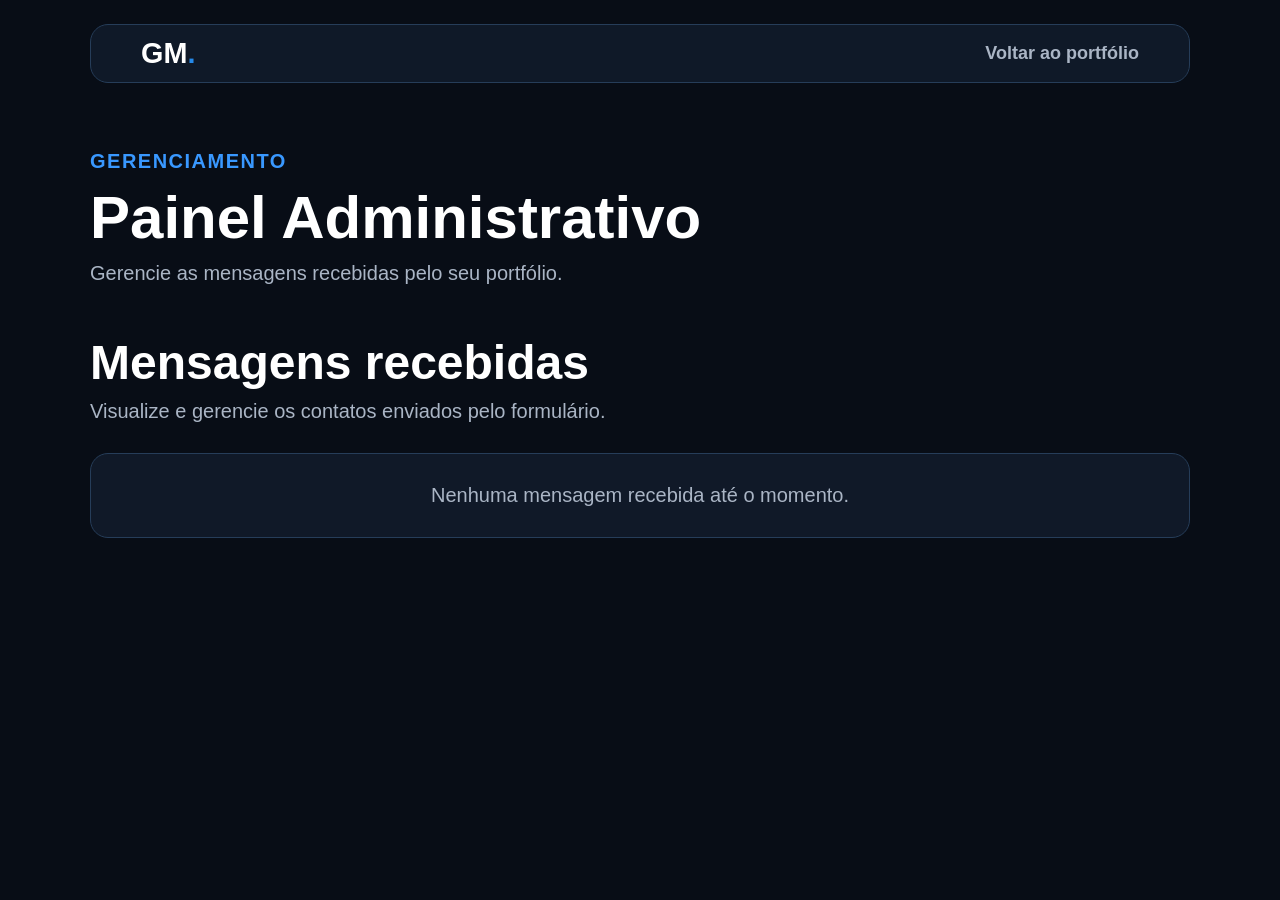
==== src/pages/admin.html @ 606d96dd "feat: implement admin panel with CRUD operations" ====
<!DOCTYPE html>
<html lang="pt-BR">
<head>
    <meta charset="UTF-8">
    <meta name="viewport" content="width=device-width, initial-scale=1.0">
    <title> Painel Administrativo </title>
    <link rel="stylesheet" href="../styles/global.css">
    <link rel="stylesheet" href="../styles/admin.css">
    <link rel="stylesheet" href="../styles/style.css">
</head>
<body>
    <header>
        <nav class="portfolio-navbar">
            <a class="navbar-brand" href="../../index.html">
                GM<span>.</span>
            </a>
            <a href="../../index.html" class="nav-link">
                Voltar ao portfólio
            </a>
        </nav>
    </header>

    <main class="admin-main">
        <!-- SEÇÃO ADMINISTRATIVA -->
        <div class="admin-section">
            <div class="admin-container">
                <div class="admin-heading">
                    <p class="admin-label">GERENCIAMENTO</p>
                    <h1>Painel Administrativo</h1>
                    <p>Gerencie as mensagens recebidas pelo seu portfólio.</p>
                </div>

                <div class="admin-content">
                    <div class="admin-section-heading">
                        <h2>Mensagens recebidas</h2>
                        <p> Visualize e gerencie os contatos enviados pelo formulário.</p>
                    </div>

                    <div id="messages-container" class="messages-container">
                        <!-- As mensagens serão inseridas pelo JavaScript -->
                    </div>
                </div>
            </div>
        </div>

        <!-- MODAL DE EDIÇÃO -->
        <div id="edit-modal" class="edit-modal">
            <div class="edit-modal-content">
                <div class="edit-modal-header">
                    <h2>Editar mensagem</h2>
                    <button type="button" id="close-modal" class="close-modal">
                        &times;
                    </button>
                </div>

                <form id="edit-form">
                    <input type="hidden" id="edit-id">
                    <div class="form-group">
                        <label for="edit-name">Nome</label>
                        <input type="text" id="edit-name" required>
                    </div>
                    <div class="form-group">
                        <label for="edit-email">E-mail</label>
                        <input type="email" id="edit-email" required>
                    </div>
                    <div class="form-group">
                        <label for="edit-subject">Assunto</label>
                        <input type="text" id="edit-subject" required>
                    </div>
                    <div class="form-group">
                        <label for="edit-message">Mensagem</label>
                        <textarea id="edit-message" rows="5" required></textarea>
                    </div>
                    <div class="edit-modal-actions">
                        <button type="button" id="cancel-edit" class="cancel-button">
                            Cancelar
                        </button>
                        <button type="submit" class="save-button">
                            Salvar alterações
                        </button>
                    </div>
                </form>
            </div>
        </div>
    </main>
    <script type="module" src="../js/admin.js"></script>
</body>
</html>
---- src/styles/global.css ----
*{
    margin: 0;
    border: 0;
    padding: 0;
    box-sizing: border-box; 
}

:root{

    /* Cores */
    --color-background: #080D16;
    --color-surface: #111B2B;
    --color-surface-light: #172438;
    --color-surface-transparent: rgba(17, 27, 43, 0.90);
    --color-primary: #2589E8;
    --color-primary-light: #3998FF;
    --color-text: #FFFFFF;
    --color-text-secondary: #AAB5C5;
    --color-border: #263D59;

    /* Fontes */
    --font-heading: 'DM Sans', sans-serif;
    --font-body: 'Plus Jakarta Sans', sans-serif;

    /* Configurações H1 */
    --h1-font: var(--font-heading);
    --h1-size: 60px;
    --h1-color: var(--color-text);


    /* Configurações H2 */
    --h2-font: var(--font-heading);
    --h2-size: 48px;
    --h2-color: var(--color-text);


    /* Configurações H3 */
    --h3-font: var(--font-heading);
    --h3-size: 40px;
    --h3-color: var(--color-text);

    /* Configurações H4 */
    --h4-font: var(--font-heading);
    --h4-size: 32px;
    --h4-color: var(--color-text);

    /* Configurações do Body */
    --body-font: var(--font-body);
    --body-size: 20px;
    --body-color: var(--color-text-secondary);
    --body-line-height: 1.7;

    /* Transições */
    --transition-default: 0.3s ease;
}

body {
    background-color: var(--color-background);
    font-family: var(--body-font);
    font-size: var(--body-size);
    color: var(--body-color);
    overflow-x: hidden;
}

h1 {
    font-family: var(--h1-font);
    font-size: var(--h1-size);
    color: var(--h1-color);
}

h2 {
    font-family: var(--h2-font);
    font-size: var(--h2-size);
    color: var(--h2-color);
}

h3 {
    font-family: var(--h3-font);
    font-size: var(--h3-size);
    color: var(--h3-color);
}

h4 {
    font-family: var(--h4-font);
    font-size: var(--h4-size);
    color: var(--h4-color);
}

a {
    text-decoration: none;
}

button {
    font-family: inherit;
}

img {
    max-width: 100%;
    display: block;
}

html {
    scroll-behavior: smooth;
}
---- src/styles/admin.css ----
.admin-main {
    min-height: 100vh;
    display: flex;
    flex-direction: column;
    align-items: center;
    padding: 150px 0 60px;
}

.admin-section {
    width: 100%;
}

.admin-container {
    width: min(1100px, calc(100% - 40px));
    margin: 0 auto;
    display: flex;
    flex-direction: column;
    gap: 50px;
}

.admin-heading {
    max-width: 700px;
    display: flex;
    flex-direction: column;
    align-items: flex-start;
    gap: 10px;
}

.admin-label {
    color: var(--color-primary-light);
    font-size: var(--body-size);
    font-weight: 600;
    letter-spacing: 1.5px;
}

.admin-heading h1 {
    font-family: var(--h1-font);
    font-size: var(--h1-size);
    font-weight: 700;
    color: var(--color-text);
}

.admin-content {
    display: flex;
    flex-direction: column;
    gap: 30px;
}

.admin-section-heading {
    display: flex;
    flex-direction: column;
    align-items: flex-start;
    gap: 10px;
}

.admin-section-heading h2 {
    font-family: var(--h2-font);
    font-size: var(--h2-size);
    font-weight: 700;
    color: var(--color-text);
}

.messages-container {
    display: grid;
    grid-template-columns: repeat(2, 1fr);
    gap: 25px;
}

.message-card {
    display: flex;
    flex-direction: column;
    align-items: flex-start;
    gap: 15px;
    padding: 25px;
    background-color: var(--color-surface-transparent);
    border: 1px solid var(--color-border);
    border-radius: 18px;
    backdrop-filter: blur(16px);
    -webkit-backdrop-filter: blur(16px);
    transition: var(--transition-default);
}

.message-card:hover {
    border-color: var(--color-primary);
    transform: translateY(-5px);
}

.message-card-header {
    width: 100%;
    display: flex;
    justify-content: space-between;
    align-items: center;
    gap: 15px;
}

.message-card-header h3 {
    color: var(--color-text);
    font-family: var(--h3-font);
    font-size: var(--h3-size);
    font-weight: 700;
}

.message-type {
    padding: 5px 10px;
    color: var(--color-primary-light);
    background-color: rgba(37, 137, 232, 0.10);
    border: 1px solid var(--color-border);
    border-radius: 8px;
    font-size: 16px;
    font-weight: 600;
}

.message-email {
    color: var(--color-primary-light);
    font-size: var(--body-size);
}

.message-subject {
    color: var(--color-text);
    font-family: var(--h4-font);
    font-size: var(--h4-size);
    font-weight: 600;
}

.message-text {
    color: var(--color-text-secondary);
    font-size: var(--body-size);
    line-height: 1.5;
    overflow-wrap: anywhere;
}

.message-date {
    color: var(--color-primary-light);
    font-size: var(--body-size);
}

.empty-message {
    grid-column: 1 / -1;
    color: var(--color-text-secondary);
    text-align: center;
    padding: 30px;
    background-color: var(--color-surface-transparent);
    border: 1px solid var(--color-border);
    border-radius: 18px;
}

.message-delete-button {
    padding: 10px 15px;
    background-color: rgba(220, 53, 69, 0.08);
    color: #F07178;
    border: 1px solid rgba(220, 53, 69, 0.35);
    border-radius: 10px;
    font-family: var(--font-body);
    font-size: 18px;
    font-weight: 600;
    cursor: pointer;
    transition: var(--transition-default);
}

.message-delete-button:hover {
    background-color: rgba(220, 53, 69, 0.15);
    border-color: #F07178;
    transform: translateY(-2px);
}

.message-edit-button {
    padding: 10px 15px;
    background-color: rgba(37, 137, 232, 0.10);
    color: var(--color-primary-light);
    border: 1px solid var(--color-border);
    border-radius: 10px;
    font-family: var(--font-body);
    font-size: 18px;
    font-weight: 600;
    cursor: pointer;
    transition: var(--transition-default);
}

.message-edit-button:hover {
    background-color: rgba(37, 137, 232, 0.18);
    border-color: var(--color-primary);
    transform: translateY(-2px);
}

.message-card-actions {
    display: flex;
    align-items: center;
    gap: 12px;
    margin-top: auto;
    padding-top: 10px;
}


/* MODAL DE EDIÇÃO */

.edit-modal {
    display: none;
    position: fixed;
    inset: 0;
    z-index: 2000;
    align-items: center;
    justify-content: center;
    padding: 20px;
    background-color: rgba(0, 0, 0, 0.75);
    backdrop-filter: blur(8px);
    -webkit-backdrop-filter: blur(8px);
}

.edit-modal.active {
    display: flex;
}

.edit-modal-content {
    width: 100%;
    max-width: 550px;
    max-height: 90vh;
    overflow-y: auto;
    display: flex;
    flex-direction: column;
    gap: 25px;
    padding: 30px;
    background-color: var(--color-surface);
    border: 1px solid var(--color-border);
    border-radius: 20px;
    box-shadow: 0 15px 50px rgba(0, 0, 0, 0.4);
}

/* CABEÇALHO DO MODAL */

.edit-modal-header {
    display: flex;
    align-items: center;
    justify-content: space-between;
    gap: 15px;
}

.edit-modal-header h2 {
    color: var(--color-text);
    font-family: var(--font-heading);
    font-size: var(--h3-size);
    font-weight: 700;
}

.close-modal {
    background: transparent;
    color: var(--color-text-secondary);
    font-size: 1.8rem;
    cursor: pointer;
    transition: var(--transition-default);
}

.close-modal:hover {
    color: var(--color-primary-light);
}

/* FORMULÁRIO DE EDIÇÃO */

#edit-form {
    display: flex;
    flex-direction: column;
    gap: 20px;
}

#edit-form .form-group {
    display: flex;
    flex-direction: column;
    gap: 8px;
}

#edit-form label {
    color: var(--color-text);
    font-size: 0.9rem;
    font-weight: 600;
}

#edit-form input,
#edit-form textarea {
    width: 100%;
    padding: 13px 15px;
    background-color: var(--color-surface-light);
    border: 1px solid var(--color-border);
    border-radius: 10px;
    color: var(--color-text);
    font-family: var(--font-body);
    font-size: 0.9rem;
    outline: none;
    transition: var(--transition-default);
}

#edit-form input:focus,
#edit-form textarea:focus {
    border-color: var(--color-primary);
    box-shadow: 0 0 0 3px rgba(37, 137, 232, 0.12);
}

#edit-form textarea {
    resize: vertical;
    min-height: 120px;
}

/* BOTÕES DO MODAL */

.edit-modal-actions {
    display: flex;
    justify-content: flex-end;
    align-items: center;
    gap: 12px;
}

.cancel-button,
.save-button {
    padding: 10px 15px;
    border-radius: 10px;
    font-family: var(--font-body);
    font-size: 16px;
    font-weight: 600;
    cursor: pointer;
    transition: var(--transition-default);
}

.cancel-button {
    background-color: var(--color-surface-light);
    color: var(--color-text-secondary);
    border: 1px solid var(--color-border);
}

.cancel-button:hover {
    color: var(--color-text);
    border-color: var(--color-primary);
}

.save-button {
    background-color: rgba(37, 137, 232, 0.12);
    color: var(--color-primary-light);
    border: 1px solid var(--color-primary);
}

.save-button:hover {
    background-color: rgba(37, 137, 232, 0.22);
    transform: translateY(-2px);
}
---- src/styles/style.css ----
header{
    position: fixed;
    top: 24px;
    left: 50%;
    transform: translateX(-50%);
    width: min(1100px, calc(100% - 40px));
    z-index: 1030;
}

.portfolio-navbar {
    display: flex;
    align-items: center;
    justify-content: space-between;
    background-color: rgba(17, 27, 43, 0.90);
    border: 1px solid var(--color-border);
    border-radius: 18px;
    padding: 12px 50px;
    backdrop-filter: blur(16px);
    -webkit-backdrop-filter: blur(16px);
}

.navbar-brand {
    font-family: var(--font-heading);
    font-size: 1.8rem;
    font-weight: 700;
    color: var(--color-text);
    transition: var(--transition-default);
}

.navbar-brand span {
    color: var(--color-primary);
}

.navbar-brand:hover {
    color: var(--color-primary-light);
}

.navbar-nav {
    display: flex;
    align-items: center;
    flex-direction: row;
    gap: 20px;
}

.navbar-nav li {
    list-style: none;
}

.nav-link {
    font-family: var(--font-body);
    font-size: 18px;
    font-weight: 600;
    color: var(--color-text-secondary);
    transition: var(--transition-default);
}

.nav-link:hover {
    color: var(--color-primary-light);
}

main {
    min-height: 100vh;
    display: flex;
    flex-direction: column;
    align-items: center;
    padding: 150px 0px 60px;
    gap: 50px;
}
.home-content {
    width: min(1100px, calc(100% - 40px));
    margin: 0 auto;
    display: flex;
    justify-content: space-between;
    align-items: center;
}

.home-text {
    flex: 1;
    max-width: 650px;
    display: flex;
    flex-direction: column;
    align-items: flex-start;
    gap: 20px;
}

.home-text-content {
    display: flex;
    flex-direction: column;
    align-items: flex-start;
    gap: 5px;
}

.home-greeting {
    color: var(--color-primary-light);
    font-size: 20px;
    font-weight: 600;
}

.home-text h1 {
    font-size: var(--h1-size);
    font-weight: 700;
}

.home-text h2 {
    color: var(--color-primary-light);
    font-size: 2rem;
    font-weight: 500;
}

.home-description {
    color: var(--color-text-secondary);
    font-size: var(--body-size);
    max-width: 580px;
    line-height: var(--body-line-height);
}

.home-buttons {
    display: flex;
    justify-content: flex-start;
    align-items: center;
    gap: 20px;
}

.home-btn {
    display: inline-flex;
    justify-content: center;
    align-items: center;
    padding: 12px 24px;
    border-radius: 12px;
    background-color: rgba(17, 27, 43, 0.90);
    color: var(--color-text-secondary);
    border: 1px solid var(--color-border);
    font-weight: 600;
    font-size: 18px;
    backdrop-filter: blur(16px);
    -webkit-backdrop-filter: blur(16px);
    transition: var(--transition-default);
}

.home-btn:hover {
    border-color: var(--color-primary);
    color: var(--color-primary-light);
    transform: translateY(-3px);
}

.home-image {
    flex-shrink: 0;
    width: 380px;
    height: 380px;
}

.home-image img {
    width: 100%;
    height: 100%;
    object-fit: cover;
    border-radius: 22px;
    border: 2px solid var(--color-border);
    box-shadow: 0 0 35px rgba(37, 137, 232, 0.15);
}

.skills-container {
    width: min(1100px, calc(100% - 40px));
    margin: 0 auto;
    display: grid;
    grid-template-columns: repeat(2, 1fr);
    gap: 30px;
}

.skills-card {
    display: flex;
    flex-direction: column;
    align-items: flex-start;
    gap: 10px;
    padding: 30px;
    background-color: var(--color-surface-transparent);
    border: 1px solid var(--color-border);
    border-radius: 20px;
    backdrop-filter: blur(16px);
    -webkit-backdrop-filter: blur(16px);
    transition: var(--transition-default);
}

.skills-card:hover {
    border-color: var(--color-primary);
    transform: translateY(-5px);
}

.skills-card-number {
    color: var(--color-primary-light);
    font-size: var(--body-size);
    font-weight: 600;
    letter-spacing: 1.5px;
}

.skills-card-header h2 {
    font-size: var(--h2-size);
    font-weight: 700;
}

.skills-card-header p {
    font-size: var(--body-size);
    color: var(--color-text-secondary);
    line-height: 1.5;
}

.skills-list {
    display: flex;
    flex-wrap: wrap;
    gap: 10px;
}

.skill-tag {
    padding: 9px 14px;
    background-color: var(--color-surface-light);
    border: 1px solid var(--color-border);
    border-radius: 10px;
    color: var(--color-text-secondary);
    font-size: 16px;
    font-weight: 600;
    transition: var(--transition-default);
}

.skill-tag:hover {
    color: var(--color-primary-light);
    border-color: var(--color-primary);
    background-color: rgba(37, 137, 232, 0.10);
}

.knowledge-section {
    padding: 60px 0;
}

.knowledge-container {
    width: min(1100px, calc(100% - 40px));
    margin: 0 auto;
}

.section-heading {
    max-width: 650px;
    margin-bottom: 40px;
    display: flex;
    flex-direction: column;
    align-items: flex-start;
    gap: 10px;
}

.section-subtitle {
    color: var(--color-primary-light);
    font-weight: 600;
}

.section-heading h2 {
    font-size: var(--h2-size);
    font-weight: 700;
}

.section-description {
    color: var(--color-text-secondary);
    font-size: var(--body-size);
    line-height: var(--body-line-height);
}

.knowledge-cards {
    display: grid;
    grid-template-columns: repeat(2, 1fr);
    gap: 30px;
}

.knowledge-card {
    display: flex;
    flex-direction: column;
    align-items: flex-start;
    gap: 10px;
    padding: 30px;
    background-color: var(--color-surface-transparent);
    border: 1px solid var(--color-border);
    border-radius: 20px;
    backdrop-filter: blur(16px);
    -webkit-backdrop-filter: blur(16px);
    transition: var(--transition-default);
}

.knowledge-card:hover {
    border-color: var(--color-primary);
    transform: translateY(-5px);
}

.knowledge-icon {
    width: 40px;
    height: 40px;
    filter: brightness(0) saturate(100%) invert(57%) sepia(83%) saturate(1700%) hue-rotate(188deg) brightness(102%) contrast(102%);
}

.knowledge-card h3 {
    font-size: var(--h3-size);
    font-weight: 600;
    color: var(--color-text);
}

.knowledge-card p {
    color: var(--color-text-secondary);
    font-size: var(--body-size);
    line-height: var(--body-line-height);
}

.technology-section {
    padding: 60px 0px;
}

.technology-container {
    width: min(1100px, calc(100% - 40px));
    margin: 0 auto;
}

.technology-heading {
    display: flex;
    flex-direction: column;
    align-items: flex-start;
    gap: 10px;
    max-width: 650px;
    padding-bottom: 20px;
}
.technology-label {
    color: var(--color-primary-light);
    font-size: var(--body-size);
    font-weight: 600;
}

.technology-heading h2 {
    font-family: var(--h2-font);
    font-size: var(--h2-size);
    font-weight: 700;
    color: var(--color-text);
}

.technology-heading p {
    max-width: 600px;
    color: var(--color-text-secondary);
    font-size: var(--body-size);
    line-height: 1.5;
}

.technology-list {
    display: flex;
    flex-direction: column;
}

.technology-item {
    display: grid;
    grid-template-columns: 70px 1fr 70px;
    align-items: center;
    gap: 50px;
    padding: 35px 20px;
    border-bottom: 1px solid var(--color-border);
    transition: var(--transition-default);
}

.technology-item:first-child {
    border-top: 1px solid var(--color-border);
}

.technology-item:hover {
    background-color: var(--color-surface-transparent);
    padding-left: 30px;
}

.technology-number {
    color: var(--color-primary);
    font-size: var(--body-size);
    font-weight: 600;
    font-family: var(--font-heading);
}

.technology-info {
    display: flex;
    flex-direction: column;
    align-items: flex-start;
    gap: 8px;
}

.technology-category {
    color: var(--color-primary-light);
    font-size: var(--body-size);
    font-weight: 600;
}

.technology-info h3 {
    color: var(--color-text);
    font-family: var(--h3-font);
    font-size: var(--h3-size);
    font-weight: 700;
}

.technology-info p {
    max-width: 650px;
    color: var(--color-text-secondary);
    font-size: var(--body-size);
    line-height: 1.5;
}

.technology-icon {
    width: 65px;
    height: 65px;
    display: flex;
    justify-content: center;
    align-items: center;
    border: 1px solid var(--color-border);
    border-radius: 15px;
    background-color: var(--color-surface);
    transition: var(--transition-default);
}

.technology-icon span {
    font-weight: 600;
}

.technology-item:hover .technology-icon {
    border-color: var(--color-primary);
    background-color: var(--color-surface-light)
}

.technology-footer {
    display: flex;
    justify-content: space-between;
    gap: 20px;
    padding-top: 20px;
}

.technology-footer span {
    color: var(--color-text-secondary);
    font-size: 16px;
    font-weight: 600;
    letter-spacing: 1.5px;
    opacity: 0.65;
}

.projects-section {
    padding: 60px 0px;
}

.projects-container {
    width: min(1100px, calc(100% - 40px));
    margin: 0 auto;
}

.projects-heading {
    max-width: 700px;
    display: flex;
    flex-direction: column;
    align-items: flex-start;
    gap: 10px;
}

.projects-label {
    color: var(--color-primary-light);
    font-size: var(--body-size);
    font-weight: 600;
}

.projects-heading h2 {
    font-family: var(--h2-font);
    font-size: var(--h2-size);
    font-weight: 700;
    color: var(--color-text);
}

.projects-heading p {
    max-width: 650px;
    color: var(--color-text-secondary);
    font-size: var(--body-size);
    line-height: 1.5;
}

.projects-grid {
    display: grid;
    grid-template-columns: repeat(3, 1fr);
    gap: 30px;
    margin-top: 30px;
}

.project-card {
    display: flex;
    flex-direction: column;
    overflow: hidden;
    border-radius: 20px;
    background-color: var(--color-surface);
    border: 1px solid var(--color-border);
    transition: var(--transition-default);
}

.project-card:hover {
    transform: translateY(-5px);
    border-color: var(--color-primary);
}

.project-card .card-img-top {
    width: 100%;
    height: 200px;
    object-fit: cover;
    border-bottom: 1px solid var(--color-border);
}

.project-card .card-body {
    display: flex;
    flex-direction: column;
    align-items: flex-start;  
    gap: 12px;
    padding: 20px;
    flex: 1;
}

.project-number {
    color: var(--color-primary-light);
    font-size: var(--body-size);
    font-weight: 600;
    letter-spacing: 1.5px;
}

.project-card .card-title {
    font-family: var(--h3-font);
    font-size: var(--h3-size);
    font-weight: 700;
    color: var(--color-text);
}

.project-card .card-text {
    color: var(--color-text-secondary);
    font-size: var(--body-size);
    line-height: 1.5;
}

.project-technologies {
    display: flex;
    flex-wrap: wrap;
    gap: 10px;
}

.project-technologies span {
    padding: 6px 12px;
    color: var(--color-primary-light);
    background-color: rgba(37, 137, 232, 0.10);
    border: 1px solid var(--color-border);
    border-radius: 10px;
    font-size: 15px;
    font-weight: 600;
}

.project-actions {
    display: flex;
    align-items: center;
    flex-wrap: wrap;
    gap: 15px;
    margin-top: auto;
    padding-top: 10px;
}

.project-button,
.project-link {
    display: inline-flex;
    justify-content: center;    
    align-items: center;
    padding: 10px 20px;
    border-radius: 12px;
    font-size: 18px;
    font-weight: 600;
    background-color: var(--color-surface-transparent);
    color: var(--color-text-secondary);
    border: 1px solid var(--color-border);
    backdrop-filter: blur(16px);
    -webkit-backdrop-filter: blur(16px);
    transition: var(--transition-default);
}

.project-button:hover,
.project-link:hover {
    border-color: var(--color-primary);
    color: var(--color-primary-light);
    transform: translateY(-3px);
}

.contact-section {
    padding: 60px 0px;
}

.contact-container {
    width: min(1100px, calc(100% - 40px));
    margin: 0 auto;
}

.contact-heading {
    max-width: 650px;
    display: flex;
    flex-direction: column;
    align-items: flex-start;
    gap: 10px;
}

.contact-label {
    color: var(--color-primary-light);
    font-size: var(--body-size);
    font-weight: 600;
}

.contact-heading h2 {
    font-family: var(--h2-font);
    font-size: var(--h2-size);
    font-weight: 700;
    color: var(--color-text);
}

.contact-heading p {
    max-width: 650px;
    color: var(--color-text-secondary);
    font-size: var(--body-size);
    line-height: 1.5;
}

.contact-content {
    display: grid;
    grid-template-columns: 0.8fr 1.2fr;
    align-items: stretch;
    gap: 50px;
    margin-top: 30px;
}

.contact-info {
    display: flex;
    flex-direction: column;
    align-items: flex-start;
    gap: 30px;
    padding: 30px 0px;
}

.contact-info-heading {
    display: flex;
    flex-direction: column;
    align-items: flex-start;
    gap: 10px;
}

.contact-info-heading h3 {
    color: var(--color-text);
    font-family: var(--h3-font);
    font-size: var(--h3-size);
    font-weight: 700;
}

.contact-info-heading p {
    color: var(--color-text-secondary);
    font-size: var(--body-size);
    line-height: 1.5;
}

.social-media {
    display: flex;
    align-items: center;
    gap: 25px;
}

.contact-detail {
    display: flex;
    flex-direction: column;
    align-items: flex-start;
    gap: 8px;
}

.contact-detail-label {
    color: var(--color-primary-light);
    font-size: var(--body-size);
    font-weight: 600;
    letter-spacing: 1.5px;
}

.contact-detail a {
    display: inline-flex;
    justify-content: center;
    align-items: center;
    padding: 10px 20px;
    border-radius: 12px;
    background-color: rgba(17, 27, 43, 0.90);
    color: var(--color-text-secondary);
    border: 1px solid var(--color-border);
    font-weight: 600;
    font-size: 18px;
    backdrop-filter: blur(16px);
    -webkit-backdrop-filter: blur(16px);
    transition: var(--transition-default);
}

.contact-detail a:hover {
    border-color: var(--color-primary);
    color: var(--color-primary-light);
    transform: translateY(-3px);
}

.contact-form-card {
    display: flex;
    flex-direction: column;
    gap: 25px;
    padding: 30px;
    background-color: var(--color-surface-transparent);
    border: 1px solid var(--color-border);
    border-radius: 20px;
    backdrop-filter: blur(16px);
    -webkit-backdrop-filter: blur(16px);
    transition: var(--transition-default);
}

.contact-form-card:hover {
    border-color: var(--color-primary);
}

.contact-form-card h3 {
    color: var(--color-text);
    font-family: var(--h3-font);
    font-size: var(--h3-size);
    font-weight: 700;
}

#contact-form {
    display: flex;
    flex-direction: column;
    gap: 20px;
}

.form-group {
    display: flex;
    flex-direction: column;
    gap: 8px;
}

.form-group label {
    color: var(--color-text);
    font-size: var(--body-size);
    font-weight: 600;
}

.form-group input,
.form-group textarea {
    width: 100%;
    padding: 12px 14px;
    background-color: var(--color-surface-light);
    border: 1px solid var(--color-border);
    border-radius: 10px;
    color: var(--color-text);
    font-family: var(--font-body);
    font-size: var(--body-size);
    outline: none;
    transition: var(--transition-default);
}

.form-group input::placeholder,
.form-group textarea::placeholder {
    color: var(--color-text-secondary);
    opacity: 0.7;
}

.form-group input:focus,
.form-group textarea:focus {
    border-color: var(--color-primary);
    box-shadow: 0 0 0 3px rgba(37, 137, 232, 0.12);
}

.form-group textarea {
    resize: vertical;
    min-height: 130px;
}

.contact-submit {
    display: inline-flex;
    justify-content: center;
    align-items: center;
    padding: 12px 24px;
    border-radius: 12px;
    background-color: var(--color-surface-transparent);
    color: var(--color-text-secondary);
    border: 1px solid var(--color-border);
    font-family: var(--font-body);
    font-weight: 600;
    font-size: var(--body-size);
    cursor: pointer;
    backdrop-filter: blur(16px);
    -webkit-backdrop-filter: blur(16px);
    transition: var(--transition-default);
}

.contact-submit:hover {
    border-color: var(--color-primary);
    color: var(--color-primary-light);
    transform: translateY(-3px);
}

.contact-submit:active {
    transform: translateY(2px) scale(0.98);
    box-shadow: inset 0 2px 4px rgba(0, 0, 0, 0.2);
}
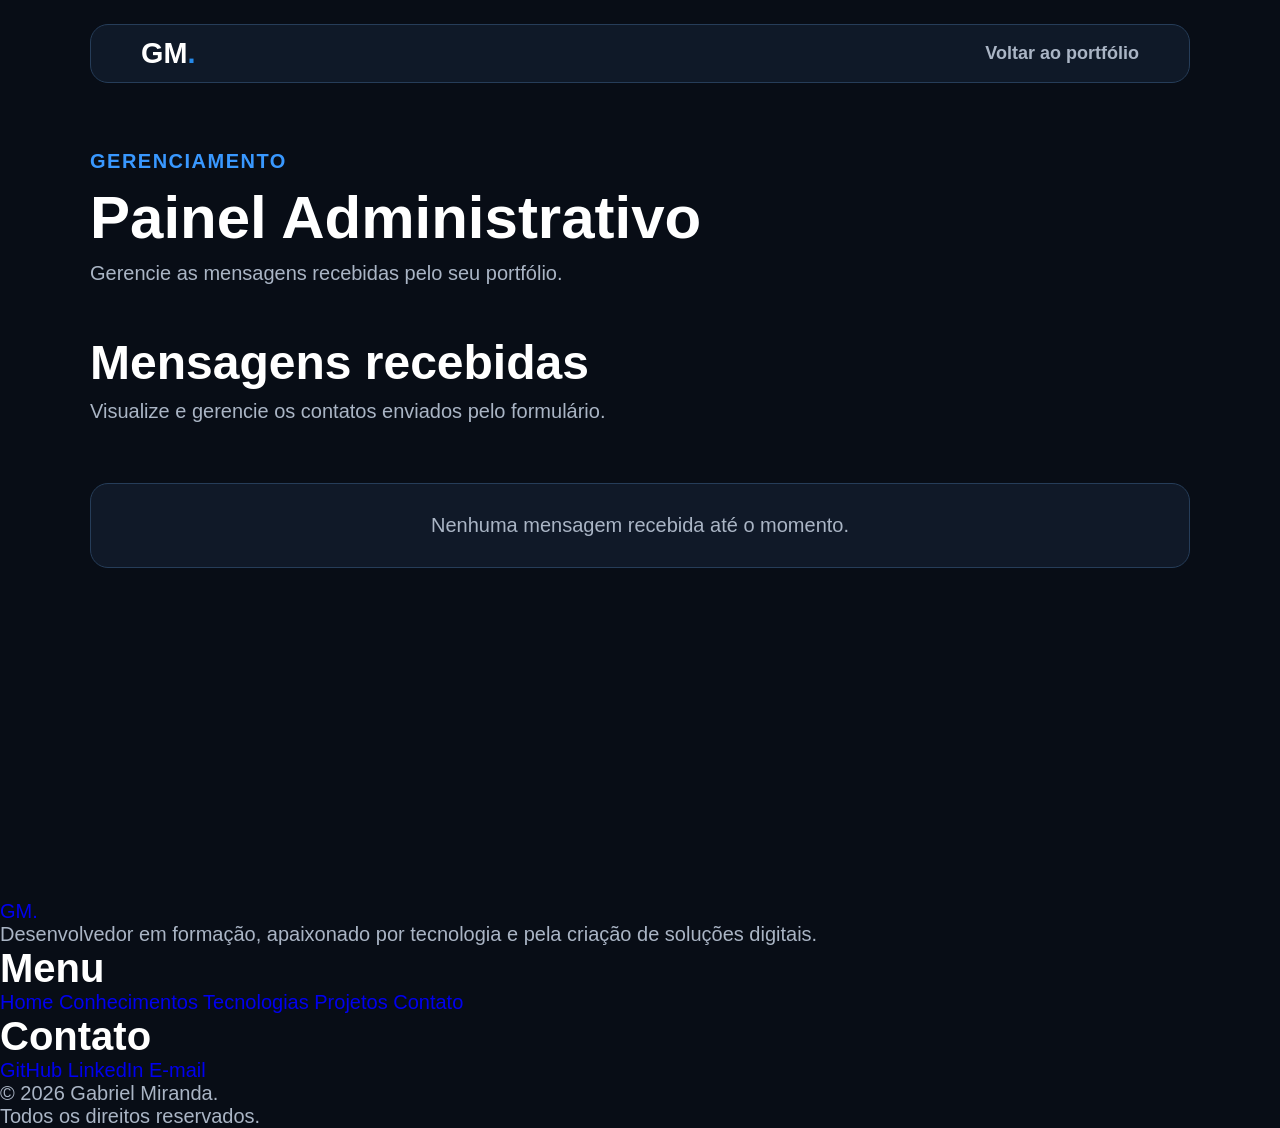
==== commit 6ba3252c: "feat: Footer creation" ====
--- a/src/pages/admin.html
+++ b/src/pages/admin.html
@@ -35,6 +35,8 @@
                         <h2>Mensagens recebidas</h2>
                         <p> Visualize e gerencie os contatos enviados pelo formulário.</p>
                     </div>
+
+                    <div class="section-divider"></div>
 
                     <div id="messages-container" class="messages-container">
                         <!-- As mensagens serão inseridas pelo JavaScript -->
@@ -83,6 +85,58 @@
             </div>
         </div>
     </main>
+    <footer>
+        <div class="footer-container">
+            <div class="footer-content">
+                <!-- IDENTIDADE -->
+                <div class="footer-brand">
+                    <a href="#home" class="footer-logo">
+                        GM<span>.</span>
+                    </a>
+                    <p>
+                        Desenvolvedor em formação, apaixonado por tecnologia
+                        e pela criação de soluções digitais.
+                    </p>
+                </div>
+
+                <!-- NAVEGAÇÃO -->
+                <div class="footer-navigation">
+                    <h3>Menu</h3>
+
+                    <a href="#home">Home</a>
+                    <a href="#conhecimentos">Conhecimentos</a>
+                    <a href="#tecnologias">Tecnologias</a>
+                    <a href="#projetos">Projetos</a>
+                    <a href="#contato">Contato</a>
+                </div>
+
+                <!-- CONEXÕES -->
+                <div class="footer-social">
+                    <h3>Contato</h3>
+
+                    <a href="https://github.com/GabrielMiranda14" target="_blank" rel="noopener noreferrer">
+                        GitHub
+                    </a>
+
+                    <a href="https://www.linkedin.com/in/gabriel-miranda-027371355/" target="_blank" rel="noopener noreferrer">
+                        LinkedIn
+                    </a>
+
+                    <a href="#contato">
+                        E-mail
+                    </a>
+                </div>
+
+            </div>
+
+            <!-- RODAPÉ INFERIOR -->
+            <div class="footer-bottom">
+                <p>© 2026 Gabriel Miranda.</p>
+
+                <p>Todos os direitos reservados.</p>
+            </div>
+        </div>
+    </footer>
     <script type="module" src="../js/admin.js"></script>
 </body>
 </html>
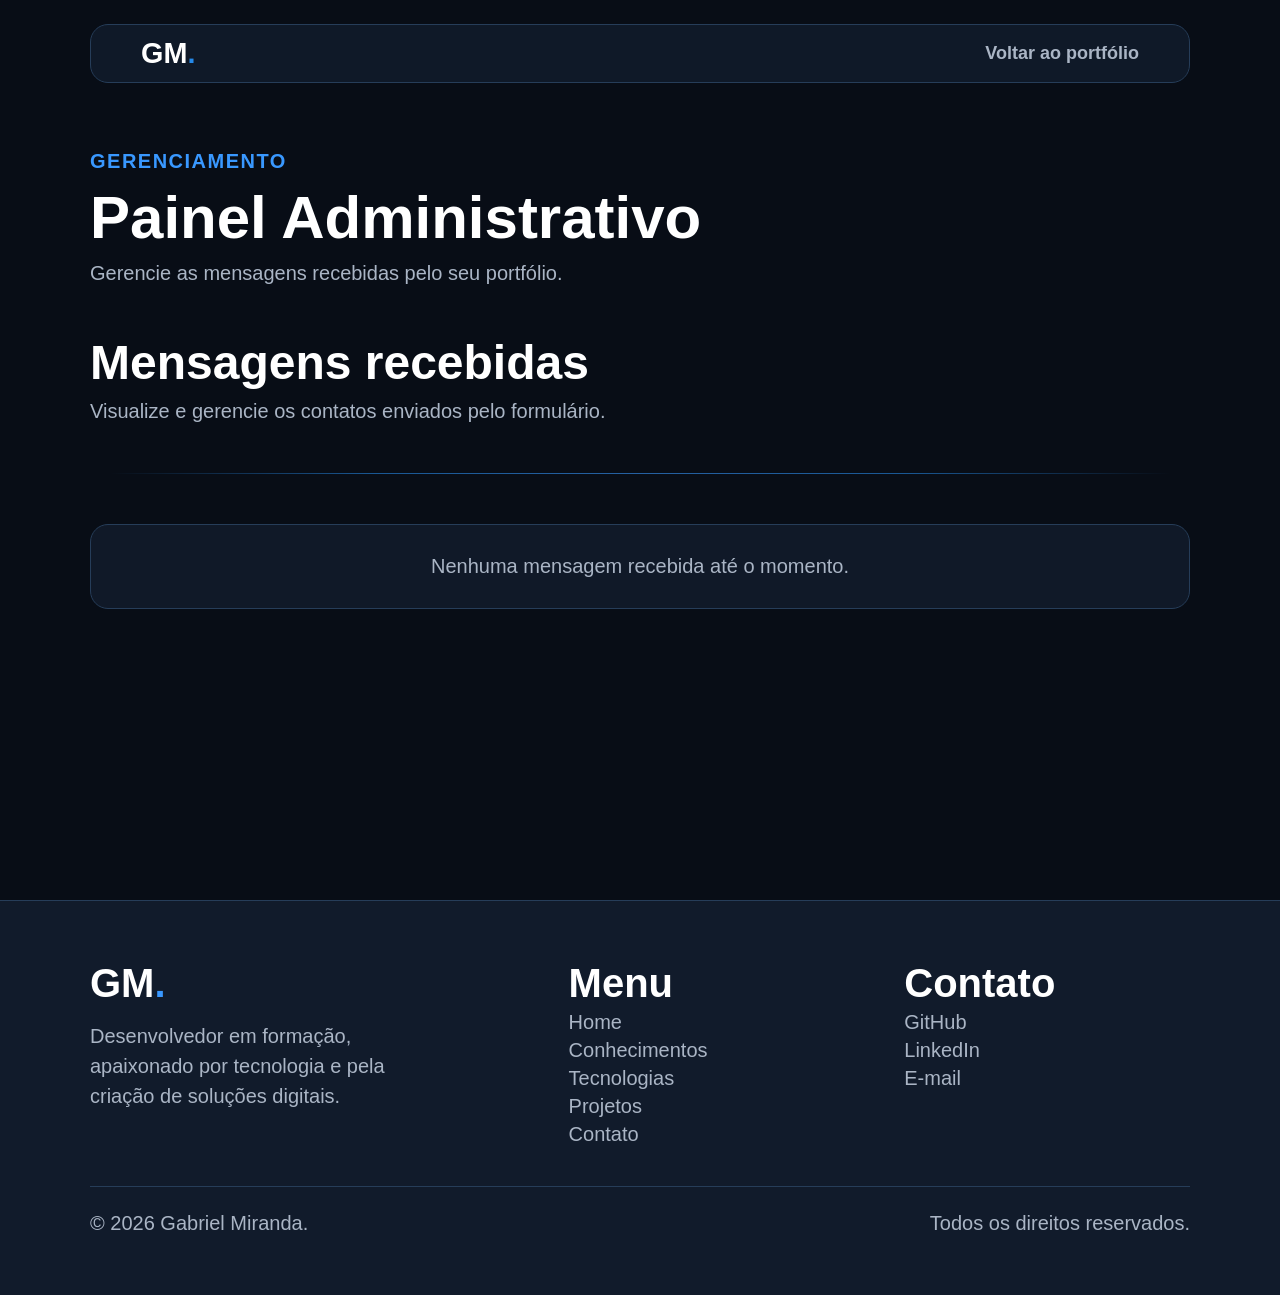
==== commit 7d462f55: "feat: add responsiveness and final portfolio adjustments" ====
--- a/src/pages/admin.html
+++ b/src/pages/admin.html
@@ -7,6 +7,7 @@
     <link rel="stylesheet" href="../styles/global.css">
     <link rel="stylesheet" href="../styles/admin.css">
     <link rel="stylesheet" href="../styles/style.css">
+    <link rel="shortcut icon" href="../assets/images/projects/Logo GM Neon Azul Futurista.png" type="image/x-icon">
 </head>
 <body>
     <header>
--- a/src/styles/global.css
+++ b/src/styles/global.css
@@ -101,4 +101,34 @@
 
 html {
     scroll-behavior: smooth;
+}
+
+/* RESPONSIVIDADE GLOBAL */
+
+/* TABLETS */
+@media (max-width: 768px) {
+
+    :root {
+        --h1-size: 48px;
+        --h2-size: 38px;
+        --h3-size: 30px;
+        --h4-size: 26px;
+
+        --body-size: 18px;
+    }
+
+}
+
+/* CELULARES */
+@media (max-width: 480px) {
+
+    :root {
+        --h1-size: 36px;
+        --h2-size: 30px;
+        --h3-size: 24px;
+        --h4-size: 21px;
+
+        --body-size: 16px;
+    }
+
 }
--- a/src/styles/admin.css
+++ b/src/styles/admin.css
@@ -43,7 +43,7 @@
 .admin-content {
     display: flex;
     flex-direction: column;
-    gap: 30px;
+    gap: 50px;
 }
 
 .admin-section-heading {
@@ -338,4 +338,118 @@
 .save-button:hover {
     background-color: rgba(37, 137, 232, 0.22);
     transform: translateY(-2px);
+}
+
+/* RESPONSIVIDADE - PAINEL ADMINISTRATIVO */
+
+/* TABLETS */
+@media (max-width: 768px) {
+
+    .admin-main {
+        padding-top: 130px;
+    }
+
+    .admin-container {
+        gap: 35px;
+    }
+
+    .admin-content {
+        gap: 30px;
+    }
+
+    .messages-container {
+        grid-template-columns: 1fr;
+        gap: 20px;
+    }
+
+    .message-card {
+        padding: 22px;
+    }
+
+}
+
+/* CELULARES */
+@media (max-width: 480px) {
+
+    .admin-main {
+        padding-top: 110px;
+        padding-bottom: 40px;
+    }
+
+    .admin-container {
+        width: calc(100% - 30px);
+        gap: 30px;
+    }
+
+    .admin-heading {
+        gap: 8px;
+    }
+
+    .admin-content {
+        gap: 25px;
+    }
+
+    .admin-section-heading {
+        gap: 8px;
+    }
+
+    .message-card {
+        padding: 18px;
+        gap: 12px;
+    }
+
+    .message-card-header {
+        align-items: flex-start;
+        flex-wrap: wrap;
+        gap: 8px;
+    }
+
+    .message-type {
+        font-size: 13px;
+    }
+
+    .message-card-actions {
+        width: 100%;
+        gap: 10px;
+    }
+
+    .message-edit-button,
+    .message-delete-button {
+        flex: 1;
+        font-size: 15px;
+        padding: 10px;
+    }
+
+}
+
+/* MODAL - RESPONSIVIDADE */
+
+@media (max-width: 480px) {
+
+    .edit-modal {
+        padding: 12px;
+    }
+
+    .edit-modal-content {
+        padding: 20px;
+        gap: 20px;
+        max-height: 85vh;
+    }
+
+    .edit-modal-header {
+        gap: 10px;
+    }
+
+    .edit-modal-actions {
+        flex-direction: column-reverse;
+        align-items: stretch;
+        gap: 10px;
+    }
+
+    .cancel-button,
+    .save-button {
+        width: 100%;
+        padding: 12px;
+    }
+
 }
--- a/src/styles/style.css
+++ b/src/styles/style.css
@@ -793,4 +793,511 @@
 .contact-submit:active {
     transform: translateY(2px) scale(0.98);
     box-shadow: inset 0 2px 4px rgba(0, 0, 0, 0.2);
+}
+
+footer {
+    padding: 60px 0px;
+    background-color: var(--color-surface);
+    border-top: 1px solid var(--color-border);
+}
+
+.footer-container {
+    width: min(1100px, calc(100% - 40px));
+    margin: 0 auto;
+    display: flex;
+    flex-direction: column;
+    gap: 40px;
+}
+
+.footer-content {
+    display: grid;
+    grid-template-columns: 1.5fr 1fr 1fr;
+    gap: 50px;
+}
+
+.footer-brand {
+    display: flex;
+    flex-direction: column;
+    align-items: flex-start;
+    gap: 15px;
+}
+
+.footer-logo {
+    color: var(--color-text);
+    font-family: var(--h3-font);
+    font-size: var(--h3-size);
+    font-weight: 700;
+    transition: var(--transition-default);
+}
+
+.footer-logo span {
+    color: var(--color-primary-light);
+}
+
+.footer-logo:hover {
+    color: var(--color-primary-light);
+}
+
+.footer-brand p {
+    max-width: 320px;
+    color: var(--color-text-secondary);
+    font-size: var(--body-size);
+    line-height: 1.5;
+}
+
+.footer-navigation,
+.footer-social {
+    display: flex;
+    flex-direction: column;
+    align-items: flex-start;
+    gap: 5px;
+}
+
+.footer-navigation h3,
+.footer-social h3 {
+    color: var(--color-text);
+    font-family: var(--h3-font);
+    font-size: var(--h3-size);
+    font-weight: 700;
+}
+
+.footer-navigation a,
+.footer-social a {
+    color: var(--color-text-secondary);
+    font-size: var(--body-size);
+    transition: var(--transition-default);
+}
+
+.footer-navigation a:hover,
+.footer-social a:hover {
+    color: var(--color-primary-light);
+    transform: translateX(4px);
+}
+
+.footer-bottom {
+    display: flex;
+    justify-content: space-between;
+    align-items: center;
+    gap: 20px;
+    padding-top: 25px;
+    border-top: 1px solid var(--color-border);
+}
+
+.footer-bottom p {
+    color: var(--color-text-secondary);
+    font-size: var(--body-size);
+}
+
+/* DIVISOR DE SEÇÕES */
+
+.section-divider {
+    width: min(1100px, calc(100% - 40px));
+    height: 1px;
+    margin: 0 auto;
+    background: linear-gradient(
+        90deg,
+        transparent,
+        var(--color-primary),
+        var(--color-primary-light),
+        var(--color-primary),
+        transparent
+    );
+    opacity: 0.6;
+}
+
+/* RESPONSIVIDADE DO HEADER */
+
+/* TABLETS */
+@media (max-width: 768px) {
+
+    header {
+        top: 15px;
+        width: calc(100% - 30px);
+    }
+
+    .portfolio-navbar {
+        padding: 12px 20px;
+    }
+
+    .navbar-nav {
+        gap: 12px;
+    }
+
+    .nav-link {
+        font-size: 14px;
+    }
+
+}
+
+/* CELULARES */
+@media (max-width: 480px) {
+
+    header {
+        top: 10px;
+        width: calc(100% - 24px);
+    }
+
+    .portfolio-navbar {
+        flex-direction: column;
+        gap: 10px;
+        padding: 10px 12px;
+    }
+
+    .navbar-brand {
+        font-size: 1.5rem;
+    }
+
+    .navbar-nav {
+        width: 100%;
+        justify-content: center;
+        flex-wrap: wrap;
+        gap: 8px 14px;
+    }
+
+    .nav-link {
+        font-size: 12px;
+    }
+
+}
+
+/* RESPONSIVIDADE - HOME E SKILLS */
+
+@media (max-width: 768px) {
+
+    main {
+        padding-top: 130px;
+    }
+
+    .home-content {
+        gap: 35px;
+    }
+
+    .home-image {
+        width: 280px;
+        height: 280px;
+    }
+
+    .home-text h2 {
+        font-size: 1.6rem;
+    }
+
+    .skills-container {
+        gap: 20px;
+    }
+
+    .skills-card {
+        padding: 22px;
+    }
+}
+
+@media (max-width: 480px) {
+
+    main {
+        padding-top: 110px;
+        gap: 40px;
+    }
+
+    .home-content {
+        flex-direction: column-reverse;
+        align-items: center;
+        text-align: center;
+        gap: 25px;
+    }
+
+    .home-text {
+        align-items: center;
+        width: 100%;
+    }
+
+    .home-text-content {
+        align-items: center;
+    }
+
+    .home-description {
+        text-align: center;
+    }
+
+    .home-buttons {
+        justify-content: center;
+        flex-wrap: wrap;
+        gap: 12px;
+    }
+
+    .home-btn {
+        font-size: 15px;
+        padding: 10px 16px;
+    }
+
+    .home-image {
+        width: 230px;
+        height: 230px;
+    }
+
+    .skills-container {
+        grid-template-columns: 1fr;
+        gap: 20px;
+    }
+
+    .skills-card {
+        padding: 22px;
+    }
+
+    .skills-card-header h2 {
+        font-size: var(--h3-size);
+    }
+
+    .skill-tag {
+        font-size: 14px;
+    }
+}
+
+/* RESPONSIVIDADE - CONHECIMENTOS */
+
+@media (max-width: 768px) {
+
+    .knowledge-cards {
+        gap: 20px;
+    }
+
+    .knowledge-card {
+        padding: 22px;
+    }
+
+}
+
+@media (max-width: 480px) {
+
+    .knowledge-cards {
+        grid-template-columns: 1fr;
+        gap: 18px;
+    }
+
+    .knowledge-card {
+        padding: 22px;
+    }
+
+}
+
+/* RESPONSIVIDADE - TECNOLOGIAS */
+
+@media (max-width: 768px) {
+
+    .technology-item {
+        grid-template-columns: 45px 1fr 55px;
+        gap: 20px;
+        padding: 25px 10px;
+    }
+
+    .technology-icon {
+        width: 55px;
+        height: 55px;
+    }
+
+}
+
+@media (max-width: 480px) {
+
+    .technology-item {
+        grid-template-columns: 1fr auto;
+        gap: 12px;
+        padding: 22px 5px;
+    }
+
+    .technology-number {
+        display: none;
+    }
+
+    .technology-info {
+        gap: 8px;
+    }
+
+    .technology-category {
+        font-size: 13px;
+    }
+
+    .technology-icon {
+        width: 42px;
+        height: 42px;
+        border-radius: 10px;
+    }
+
+    .technology-footer {
+        flex-wrap: wrap;
+        justify-content: center;
+        gap: 12px;
+    }
+
+    .technology-footer span {
+        font-size: 12px;
+    }
+
+}
+
+/* RESPONSIVIDADE - PROJETOS */
+
+@media (max-width: 768px) {
+
+    .projects-grid {
+        grid-template-columns: repeat(2, 1fr);
+        gap: 20px;
+    }
+
+    .project-card .card-body {
+        padding: 18px;
+    }
+
+    .project-card .card-img-top {
+        height: 170px;
+    }
+
+}
+
+@media (max-width: 480px) {
+
+    .projects-grid {
+        grid-template-columns: 1fr;
+        gap: 22px;
+    }
+
+    .project-card .card-img-top {
+        height: 200px;
+    }
+
+    .project-card .card-body {
+        padding: 20px;
+    }
+
+    .project-actions {
+        width: 100%;
+        gap: 10px;
+    }
+
+    .project-button,
+    .project-link {
+        font-size: 15px;
+        padding: 10px 15px;
+    }
+
+}
+
+/* RESPONSIVIDADE - CONTATO */
+
+@media (max-width: 768px) {
+
+    .contact-content {
+        grid-template-columns: 1fr 1.2fr;
+        gap: 25px;
+    }
+
+    .contact-info {
+        gap: 20px;
+    }
+
+    .social-media {
+        flex-wrap: wrap;
+        gap: 18px;
+    }
+
+    .contact-form-card {
+        padding: 22px;
+    }
+
+}
+
+@media (max-width: 480px) {
+
+    .contact-content {
+        grid-template-columns: 1fr;
+        gap: 25px;
+    }
+
+    .contact-info {
+        padding: 10px 0;
+        gap: 20px;
+    }
+
+    .social-media {
+        flex-direction: column;
+        align-items: flex-start;
+        gap: 18px;
+    }
+
+    .contact-form-card {
+        padding: 20px;
+        gap: 20px;
+    }
+
+    .contact-submit {
+        width: 100%;
+        font-size: 16px;
+    }
+
+}
+
+/* RESPONSIVIDADE - FOOTER */
+
+@media (max-width: 768px) {
+
+    .footer-content {
+        grid-template-columns: 1.5fr 1fr;
+        gap: 30px;
+    }
+
+    .footer-brand {
+        grid-column: 1 / -1;
+    }
+
+}
+
+@media (max-width: 480px) {
+
+    footer {
+        padding: 40px 0;
+    }
+
+    .footer-content {
+        grid-template-columns: 1fr 1fr;
+        gap: 30px 20px;
+    }
+
+    .footer-brand {
+        grid-column: 1 / -1;
+    }
+
+    .footer-navigation,
+    .footer-social {
+        gap: 8px;
+    }
+
+    .footer-bottom {
+        flex-direction: column;
+        align-items: flex-start;
+        gap: 8px;
+        padding-top: 20px;
+    }
+
+}
+
+/* AJUSTES GERAIS - CELULARES */
+
+@media (max-width: 480px) {
+
+    .knowledge-container,
+    .technology-container,
+    .projects-container,
+    .contact-container {
+        width: calc(100% - 30px);
+    }
+
+    .section-heading,
+    .technology-heading,
+    .projects-heading,
+    .contact-heading {
+        gap: 8px;
+    }
+
+    .section-divider {
+        width: calc(100% - 30px);
+    }
+
 }
